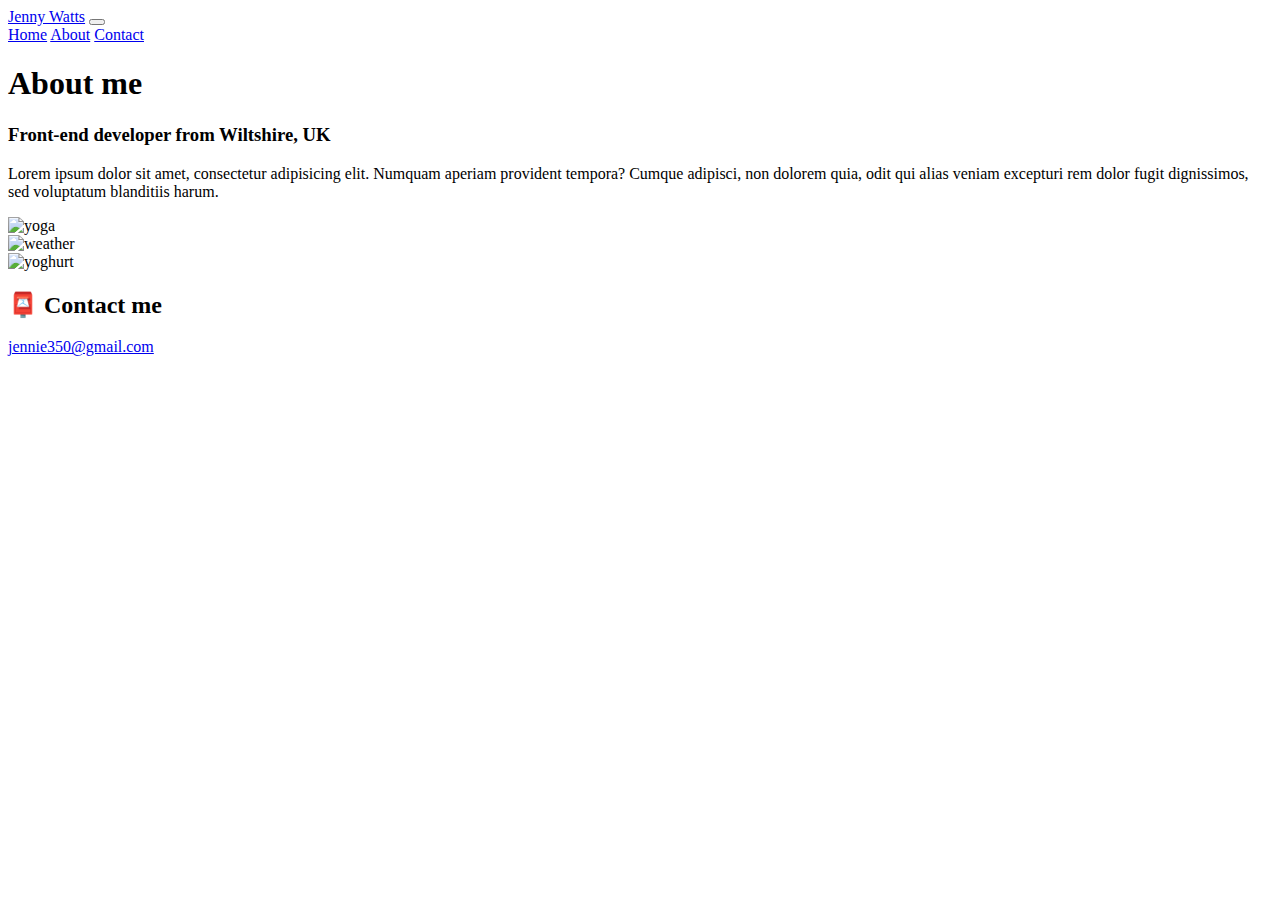
==== about.html @ a689cc57 "added file structure and base content" ====
<!DOCTYPE html>
<html lang="en">
  <head>
    <meta charset="UTF-8" />
    <meta http-equiv="X-UA-Compatible" content="IE=edge" />
    <meta name="viewport" content="width=device-width, initial-scale=1.0" />
    <link
      href="https://cdn.jsdelivr.net/npm/bootstrap@5.1.3/dist/css/bootstrap.min.css"
      rel="stylesheet"
      integrity="sha384-1BmE4kWBq78iYhFldvKuhfTAU6auU8tT94WrHftjDbrCEXSU1oBoqyl2QvZ6jIW3"
      crossorigin="anonymous"
    />
    <link rel="stylesheet" href="style.css" />
    <script
      src="https://cdn.jsdelivr.net/npm/bootstrap@5.1.3/dist/js/bootstrap.bundle.min.js"
      integrity="sha384-ka7Sk0Gln4gmtz2MlQnikT1wXgYsOg+OMhuP+IlRH9sENBO0LRn5q+8nbTov4+1p"
      crossorigin="anonymous"
    ></script>
    <title>About Jenny</title>
  </head>
  <body>
    <nav
      class="navbar navbar-expand-lg navbar-light bg-light sticky-sm-top mb-5"
    >
      <div class="container">
        <a class="navbar-brand" href="#">Jenny Watts</a>
        <button
          class="navbar-toggler"
          type="button"
          data-bs-toggle="collapse"
          data-bs-target="#navbarNavAltMarkup"
          aria-controls="navbarNavAltMarkup"
          aria-expanded="false"
          aria-label="Toggle navigation"
        >
          <span class="navbar-toggler-icon"></span>
        </button>
        <div class="collapse navbar-collapse" id="navbarNavAltMarkup">
          <div class="navbar-nav">
            <a class="nav-link active" aria-current="page" href="index.html"
              >Home</a
            >
            <a class="nav-link" href="about.html">About</a>
            <a class="nav-link" href="about.html#contact">Contact</a>
          </div>
        </div>
      </div>
    </nav>
    <div class="container">
      <h1>About me</h1>
      <h3 class="mb-4">Front-end developer from Wiltshire, UK</h3>
      <p>
        Lorem ipsum dolor sit amet, consectetur adipisicing elit. Numquam
        aperiam provident tempora? Cumque adipisci, non dolorem quia, odit qui
        alias veniam excepturi rem dolor fugit dignissimos, sed voluptatum
        blanditiis harum.
      </p>
      <div class="container mb-5">
        <div class="row">
          <div class="col-sm-4">
            <img
              src="images/yoga.png"
              class="img-fluid border border-white p-2 shadow bg-body"
              alt="yoga"
            />
          </div>
          <div class="col-sm-4">
            <img
              src="images/weather.png"
              class="img-fluid border border-white p-2 shadow bg-body"
              alt="weather"
            />
          </div>
          <div class="col-sm-4">
            <img
              src="images/yogurt.png"
              class="img-fluid border border-white p-2 shadow bg-body"
              alt="yoghurt"
            />
          </div>
        </div>
      </div>
      <div id="contact">
        <h2>📮 Contact me</h2>
        <a href="mailto:jennie350@gmail.com" class="email-link mb-4">
          jennie350@gmail.com
        </a>
      </div>
    </div>
  </body>
</html>
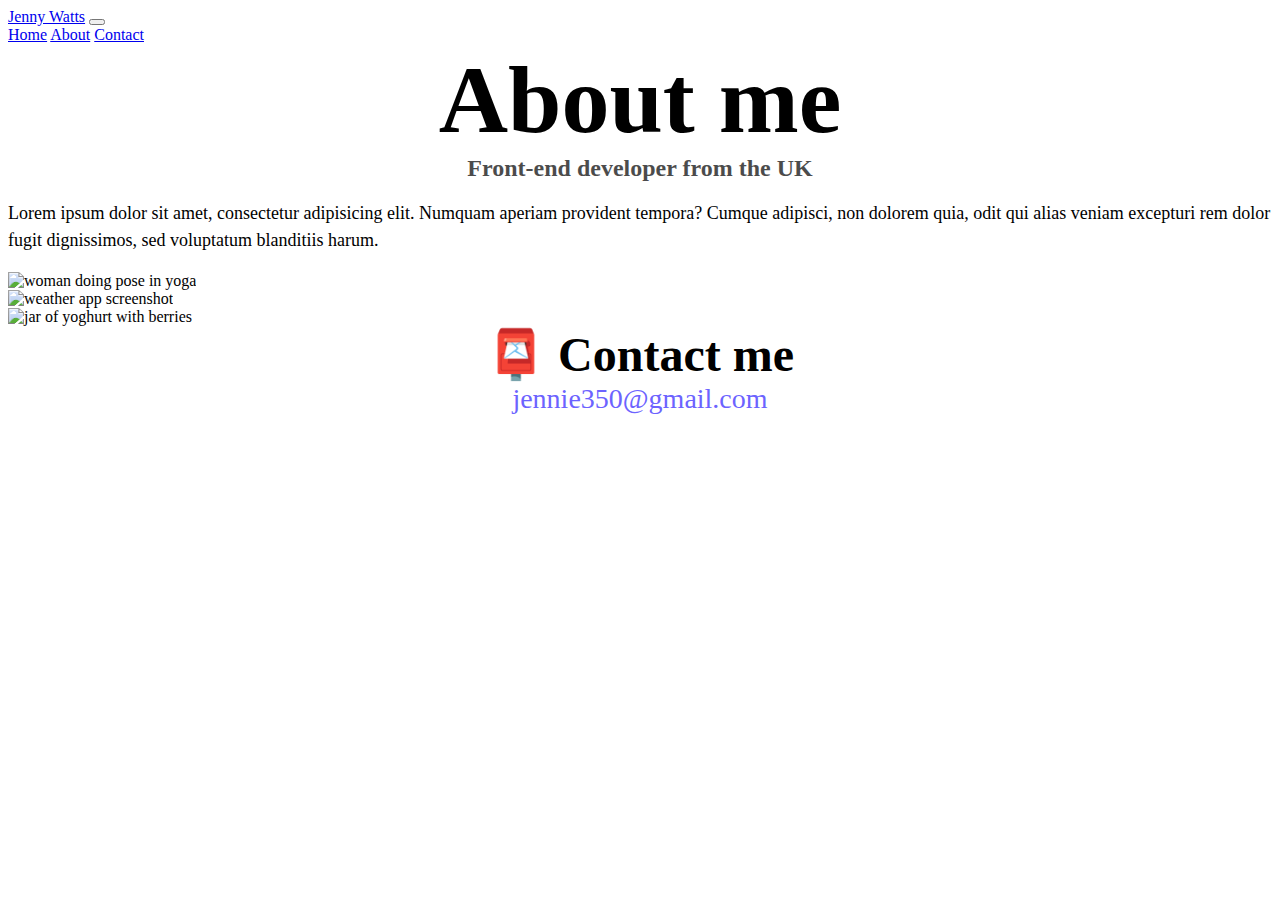
==== commit cc829fbe: "edited content for SEO" ====
--- a/about.html
+++ b/about.html
@@ -4,19 +4,23 @@
     <meta charset="UTF-8" />
     <meta http-equiv="X-UA-Compatible" content="IE=edge" />
     <meta name="viewport" content="width=device-width, initial-scale=1.0" />
+    <meta
+      class="description"
+      content="Jenny Watts - web developer- experience and portfolio"
+    />
     <link
       href="https://cdn.jsdelivr.net/npm/bootstrap@5.1.3/dist/css/bootstrap.min.css"
       rel="stylesheet"
       integrity="sha384-1BmE4kWBq78iYhFldvKuhfTAU6auU8tT94WrHftjDbrCEXSU1oBoqyl2QvZ6jIW3"
       crossorigin="anonymous"
     />
-    <link rel="stylesheet" href="style.css" />
+    <link rel="stylesheet" href="/styles.css" />
     <script
       src="https://cdn.jsdelivr.net/npm/bootstrap@5.1.3/dist/js/bootstrap.bundle.min.js"
       integrity="sha384-ka7Sk0Gln4gmtz2MlQnikT1wXgYsOg+OMhuP+IlRH9sENBO0LRn5q+8nbTov4+1p"
       crossorigin="anonymous"
     ></script>
-    <title>About Jenny</title>
+    <title>About Jenny - developer profile</title>
   </head>
   <body>
     <nav
@@ -37,18 +41,20 @@
         </button>
         <div class="collapse navbar-collapse" id="navbarNavAltMarkup">
           <div class="navbar-nav">
-            <a class="nav-link active" aria-current="page" href="index.html"
-              >Home</a
+            <a class="nav-link active" aria-current="page" href="/">Home</a>
+            <a class="nav-link" href="/about.html" title="my experience"
+              >About</a
             >
-            <a class="nav-link" href="about.html">About</a>
-            <a class="nav-link" href="about.html#contact">Contact</a>
+            <a class="nav-link" href="/about.html#contact" title="contact me"
+              >Contact</a
+            >
           </div>
         </div>
       </div>
     </nav>
     <div class="container">
       <h1>About me</h1>
-      <h3 class="mb-4">Front-end developer from Wiltshire, UK</h3>
+      <h3 class="mb-4">Front-end developer from the UK</h3>
       <p>
         Lorem ipsum dolor sit amet, consectetur adipisicing elit. Numquam
         aperiam provident tempora? Cumque adipisci, non dolorem quia, odit qui
@@ -59,30 +65,34 @@
         <div class="row">
           <div class="col-sm-4">
             <img
-              src="images/yoga.png"
+              src="/images/yoga.png"
               class="img-fluid border border-white p-2 shadow bg-body"
-              alt="yoga"
+              alt="woman doing pose in yoga"
             />
           </div>
           <div class="col-sm-4">
             <img
-              src="images/weather.png"
+              src="/images/weather.png"
               class="img-fluid border border-white p-2 shadow bg-body"
-              alt="weather"
+              alt="weather app screenshot"
             />
           </div>
           <div class="col-sm-4">
             <img
-              src="images/yogurt.png"
+              src="/images/yogurt.png"
               class="img-fluid border border-white p-2 shadow bg-body"
-              alt="yoghurt"
+              alt="jar of yoghurt with berries"
             />
           </div>
         </div>
       </div>
       <div id="contact">
-        <h2>📮 Contact me</h2>
-        <a href="mailto:jennie350@gmail.com" class="email-link mb-4">
+        <h2 class="mb-2">📮 Contact me</h2>
+        <a
+          href="mailto:jennie350@gmail.com"
+          class="email-link mb-4"
+          title="email me"
+        >
           jennie350@gmail.com
         </a>
       </div>
--- a/styles.css
+++ b/styles.css
@@ -0,0 +1,124 @@
+:root {
+  --primary-color: #6c63ff;
+  --secondary-color: #f5f2fe;
+  --box-shadow: 0 5px 10px rgba(0, 0, 0, 0.3);
+}
+
+h1,
+h2,
+h3 {
+  text-align: center;
+  margin: 0;
+}
+
+h1 {
+  font-size: 96px;
+}
+
+h2 {
+  font-size: 48px;
+}
+
+h3 {
+  font-size: 24px;
+  opacity: 0.7;
+}
+
+p {
+  text-align: left;
+  font-size: 18px;
+  line-height: 1.5;
+}
+
+.navigation-links {
+  display: flex;
+  margin-top: 40px;
+  justify-content: center;
+}
+
+.navigation-links a {
+  margin: 20px;
+  border-radius: 4px;
+  padding: 20px 15px;
+  text-decoration: none;
+  text-transform: capitalize;
+}
+
+.contact-link {
+  background: var(--primary-color);
+  box-shadow: var(--box-shadow);
+  color: white;
+}
+
+.about-link {
+  color: var(--primary-color);
+  border: 1px solid var(--primary-color);
+}
+
+.email-link {
+  display: flex;
+  justify-content: center;
+  color: var(--primary-color);
+  font-size: 28px;
+  text-decoration: none;
+}
+
+.email-link:hover {
+  text-decoration: underline;
+}
+
+.work-title {
+  font-size: 48px;
+  font-weight: 500;
+  line-height: 1.2;
+  color: black;
+}
+
+.work-link {
+  border-radius: 4px;
+  padding: 20px 15px;
+  text-decoration: none;
+  text-transform: capitalize;
+  background: var(--primary-color);
+  box-shadow: var(--box-shadow);
+  color: white;
+}
+
+@media (max-width: 600px) {
+  h1 {
+    font-size: 36px;
+  }
+
+  h2 {
+    font-size: 28px;
+  }
+
+  h3 {
+    font-size: 20px;
+    text-align: center;
+  }
+
+  p {
+    text-align: center;
+    font-size: 18px;
+  }
+
+  .work-title {
+    font-size: 28px;
+    text-align: center;
+  }
+  .homepage-large-image {
+    display: none;
+  }
+
+  .work-link {
+    display: flex;
+    justify-content: center;
+    max-width: 200px;
+    margin: 0 auto;
+  }
+
+  .email-link {
+    font-size: 18px;
+  }
+}
